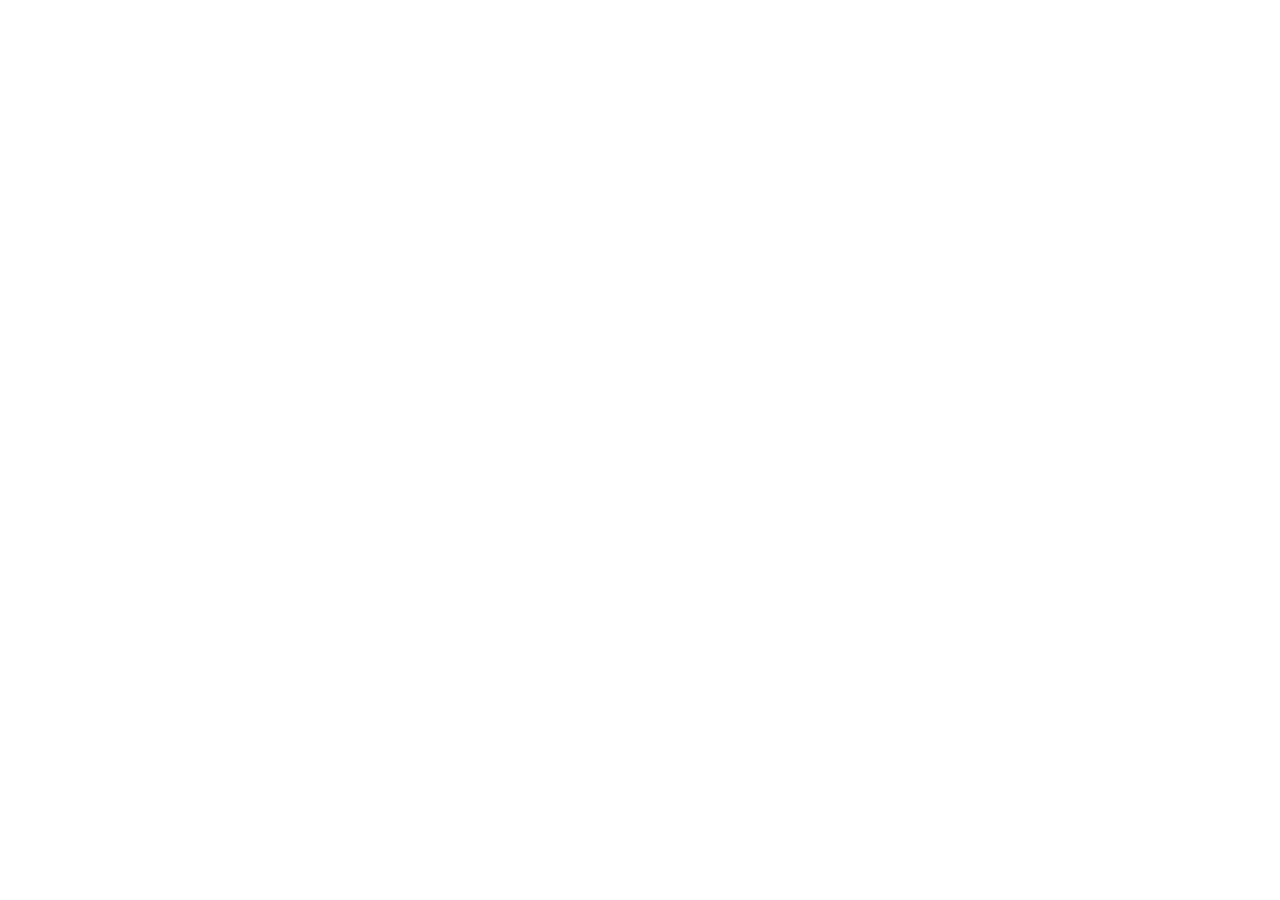
==== index.html @ befba168 "Base" ====
<!DOCTYPE html>
<html lang="it">
<head>
    <meta charset="UTF-8">
    <meta http-equiv="X-UA-Compatible" content="IE=edge">
    <meta name="viewport" content="width=device-width, initial-scale=1.0">
    <title>Discord struttura</title>
    <link rel="stylesheet" href="style.css">
</head>
<body>
    <header>

    </header>


    <main>


    </main>


    <footer>

    </footer>
    
</body>
</html>
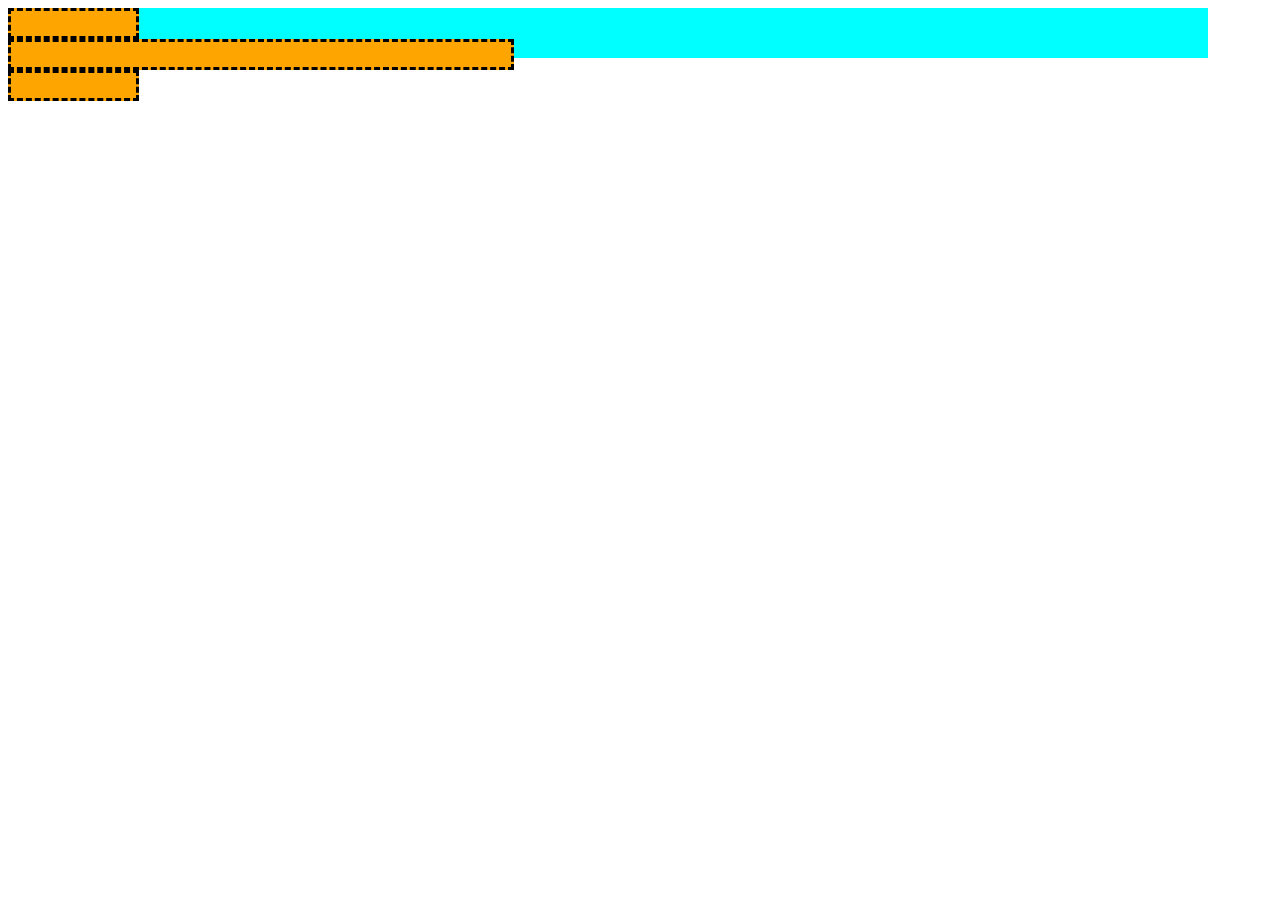
==== commit 49954f68: "elementi prima sezione" ====
--- a/index.html
+++ b/index.html
@@ -9,7 +9,11 @@
 </head>
 <body>
     <header>
-
+<div class="testatina">
+    <div class="logo"></div>
+    <div class="link"></div>
+    <div class="login"></div>
+</div>
     </header>
 
 
--- a/style.css
+++ b/style.css
@@ -0,0 +1,34 @@
+/* sezione 1 */
+
+.testatina {
+    background-color: aqua;
+    width: 1200px;
+    height: 50px;
+}
+
+.logo {
+    background-color: orange;
+    border-color: black;
+    border-style: dashed;
+    height: 25px;
+    width: 125px;
+}
+
+.link {
+    background-color: orange;
+    border-color: black;
+    border-style: dashed;
+    height: 25px;
+    width: 500px;
+}
+
+.login {
+    background-color: orange;
+    border-color: black;
+    border-style: dashed;
+    height: 25px;
+    width: 125px;
+}
+
+
+/* sezione 2 */
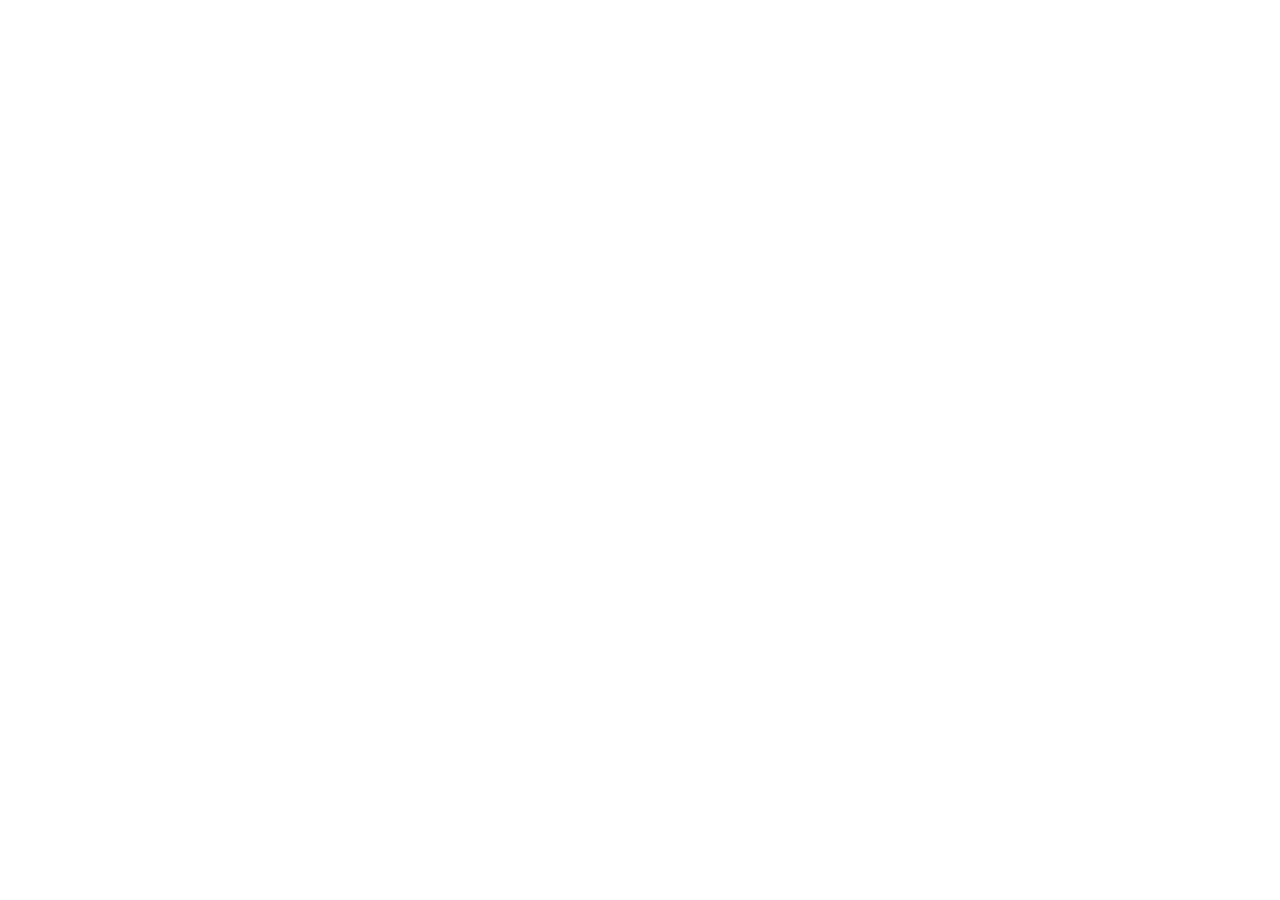
==== commit 5c5aac7b: "mi danno noia le cartelle" ====
--- a/index.html
+++ b/index.html
@@ -5,27 +5,11 @@
     <meta http-equiv="X-UA-Compatible" content="IE=edge">
     <meta name="viewport" content="width=device-width, initial-scale=1.0">
     <title>Discord struttura</title>
-    <link rel="stylesheet" href="style.css">
 </head>
 <body>
-    <header>
-<div class="testatina">
-    <div class="logo"></div>
-    <div class="link"></div>
-    <div class="login"></div>
-</div>
-    </header>
-
-
-    <main>
-
-
-    </main>
-
-
-    <footer>
-
-    </footer>
+    <div class="container">
+        
+    </div>
     
 </body>
 </html>
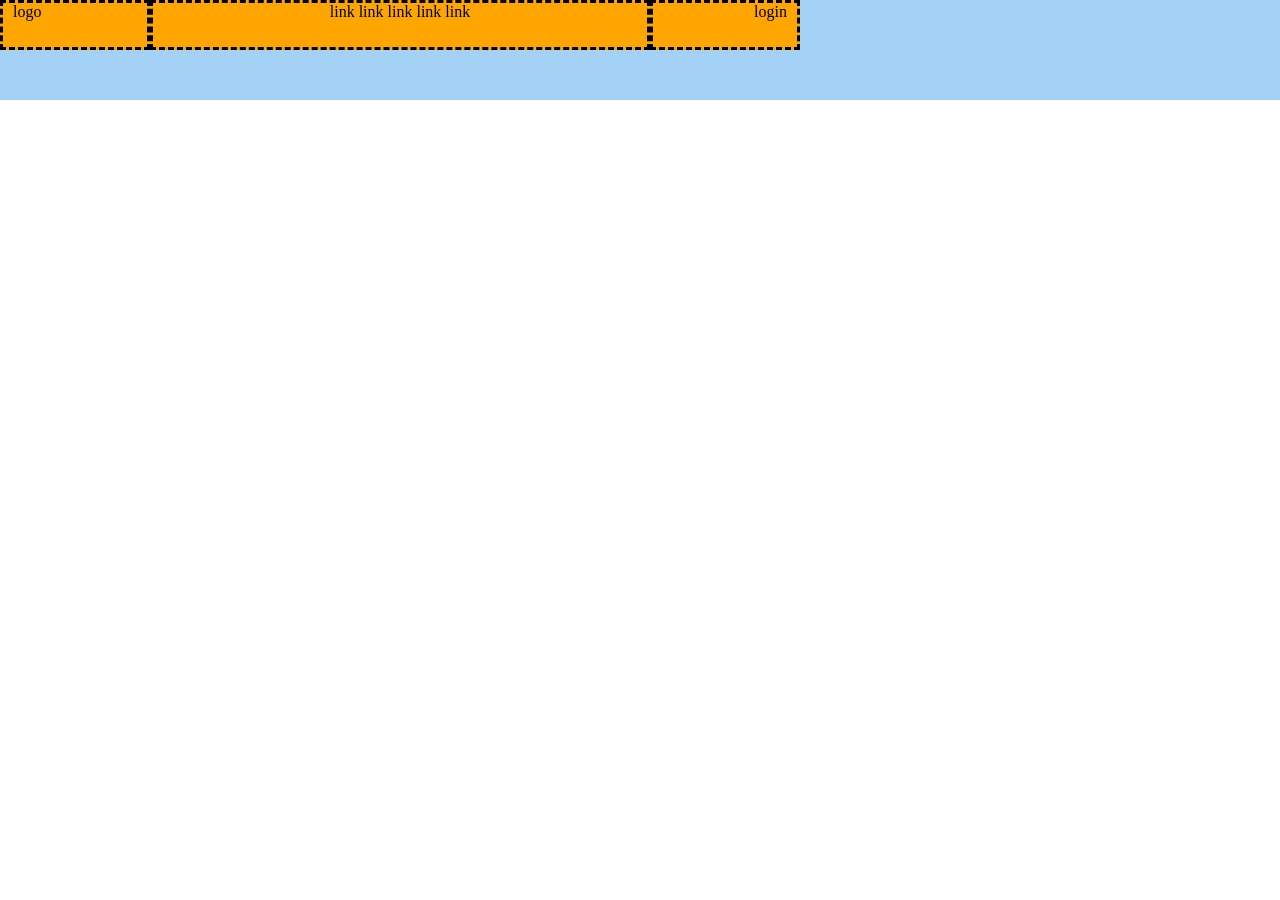
==== commit 82346c6a: "oggi guardo la correzione e poi correggo" ====
--- a/index.html
+++ b/index.html
@@ -5,10 +5,25 @@
     <meta http-equiv="X-UA-Compatible" content="IE=edge">
     <meta name="viewport" content="width=device-width, initial-scale=1.0">
     <title>Discord struttura</title>
+    <link rel="stylesheet" href="reset.css">
+    <link rel="stylesheet" href="style.css">
+    <link rel="stylesheet" href="utils">
 </head>
 <body>
     <div class="container">
+
+        <div class="menu-top"></div>
+            <div class="logo">
+                <h4>logo</h4>
+            </div>
+            <div class="link">
+                <h4>link link link link link</h4>
+            </div>
+            <div class="login">
+                <h4>login</h4>
+            </div>
         
+        <div class="top"></div>
     </div>
     
 </body>
--- a/style.css
+++ b/style.css
@@ -0,0 +1,40 @@
+.container {
+    background-color: rgb(163, 210, 246);
+    height: 100px;
+    display: flex;
+}
+
+.menu-top {
+    flex-direction: row;
+    
+}
+
+.logo {
+    border-color: black;
+    border-style: dashed;
+    width: 150px;
+    height: 50px;
+    background-color: orange;
+    padding-left: 10px;
+   
+}
+
+.link {
+        border-color: black;
+        border-style: dashed;
+        width: 500px;
+        height: 50px;
+        background-color: orange;
+        text-align: center;
+}
+
+.login {
+        border-color: black;
+        border-style: dashed;
+        width: 150px;
+        height: 50px;
+        background-color: orange;
+        text-align: right;
+        padding-right: 10px;
+}
+
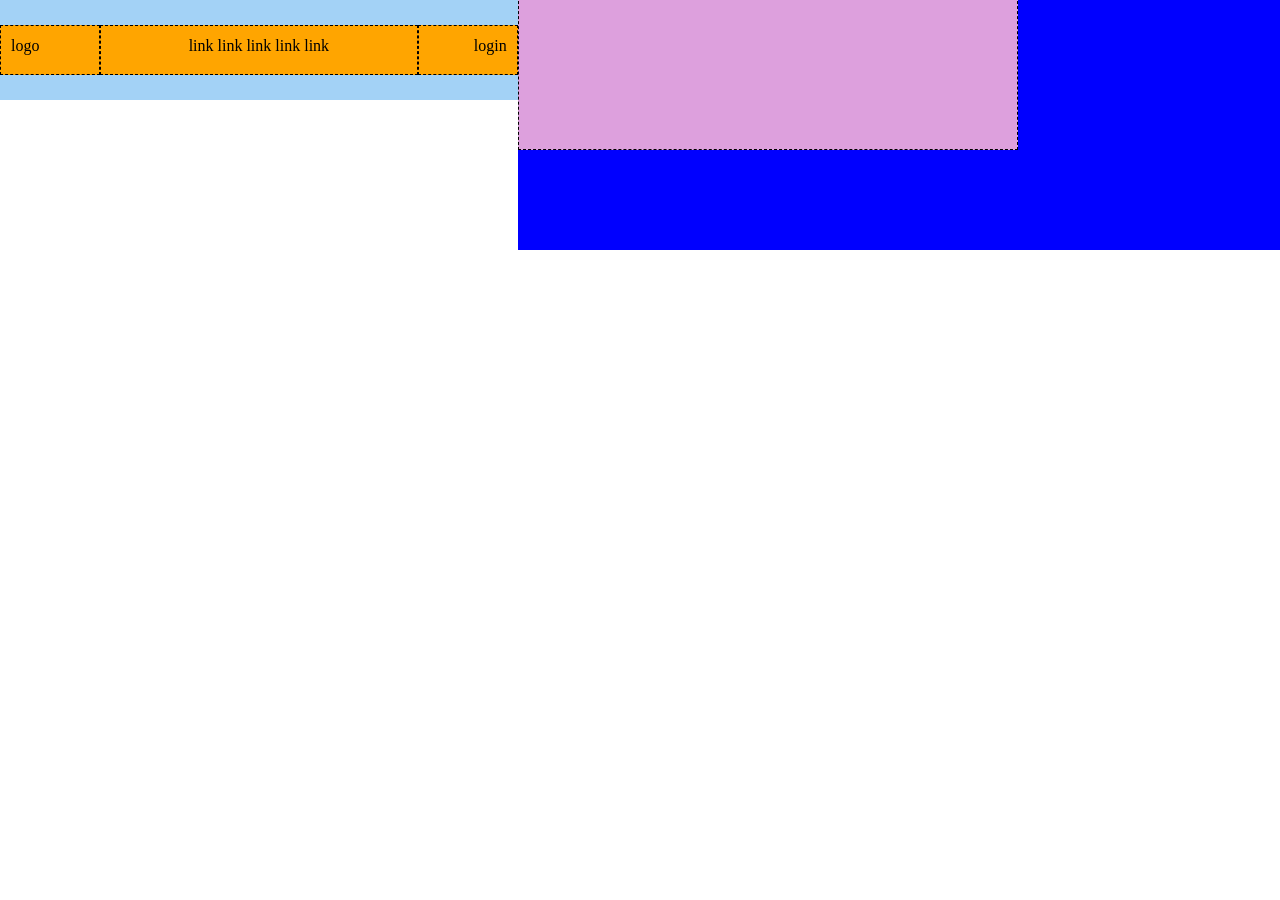
==== commit c441d901: "secondo elemento sotto il menu" ====
--- a/index.html
+++ b/index.html
@@ -23,7 +23,9 @@
                 <h4>login</h4>
             </div>
         
-        <div class="top"></div>
+        <div class="top">
+            <div class="show"></div>
+        </div>
     </div>
     
 </body>
--- a/style.css
+++ b/style.css
@@ -2,39 +2,62 @@
     background-color: rgb(163, 210, 246);
     height: 100px;
     display: flex;
+    align-items: center;
+    justify-content: center;
 }
 
 .menu-top {
-    flex-direction: row;
-    
-}
+    display: flex;
+    line-height: 26px;
+  }
 
 .logo {
     border-color: black;
     border-style: dashed;
+    border-width: 1px;
     width: 150px;
     height: 50px;
     background-color: orange;
     padding-left: 10px;
-   
+    line-height: 40px;
 }
 
 .link {
         border-color: black;
         border-style: dashed;
+        border-width: 1px;
         width: 500px;
         height: 50px;
         background-color: orange;
         text-align: center;
+        line-height: 40px;
 }
 
 .login {
         border-color: black;
         border-style: dashed;
+        border-width: 1px;
         width: 150px;
         height: 50px;
         background-color: orange;
         text-align: right;
         padding-right: 10px;
+        line-height: 40px;
 }
 
+.top {
+    background-color: blue;
+    height: 400px;
+    width: 1200px;
+}
+
+.show {
+    background-color: plum;
+    align-items: center;
+    width: 500px;
+    height: 300px;
+    border-color: black;
+    border-width: 1px;
+    border-style: dashed;
+    justify-content: center;
+}
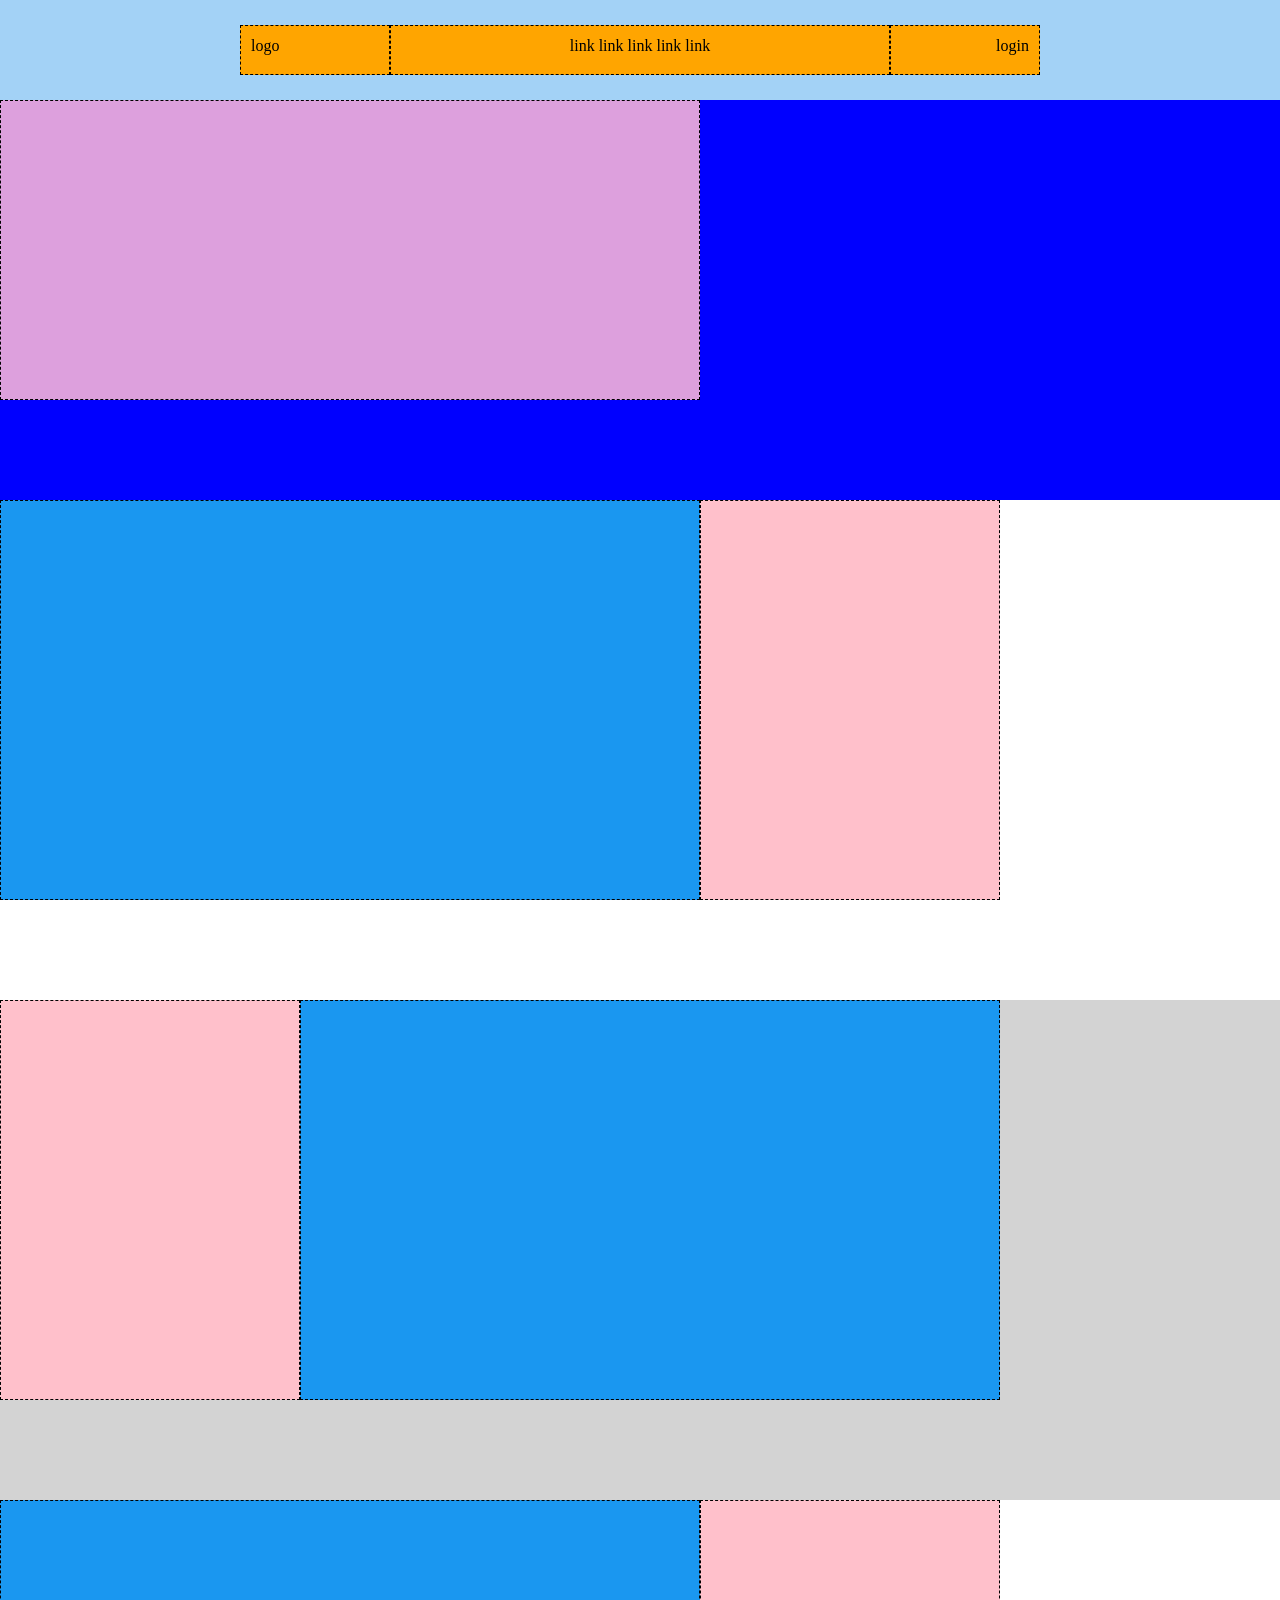
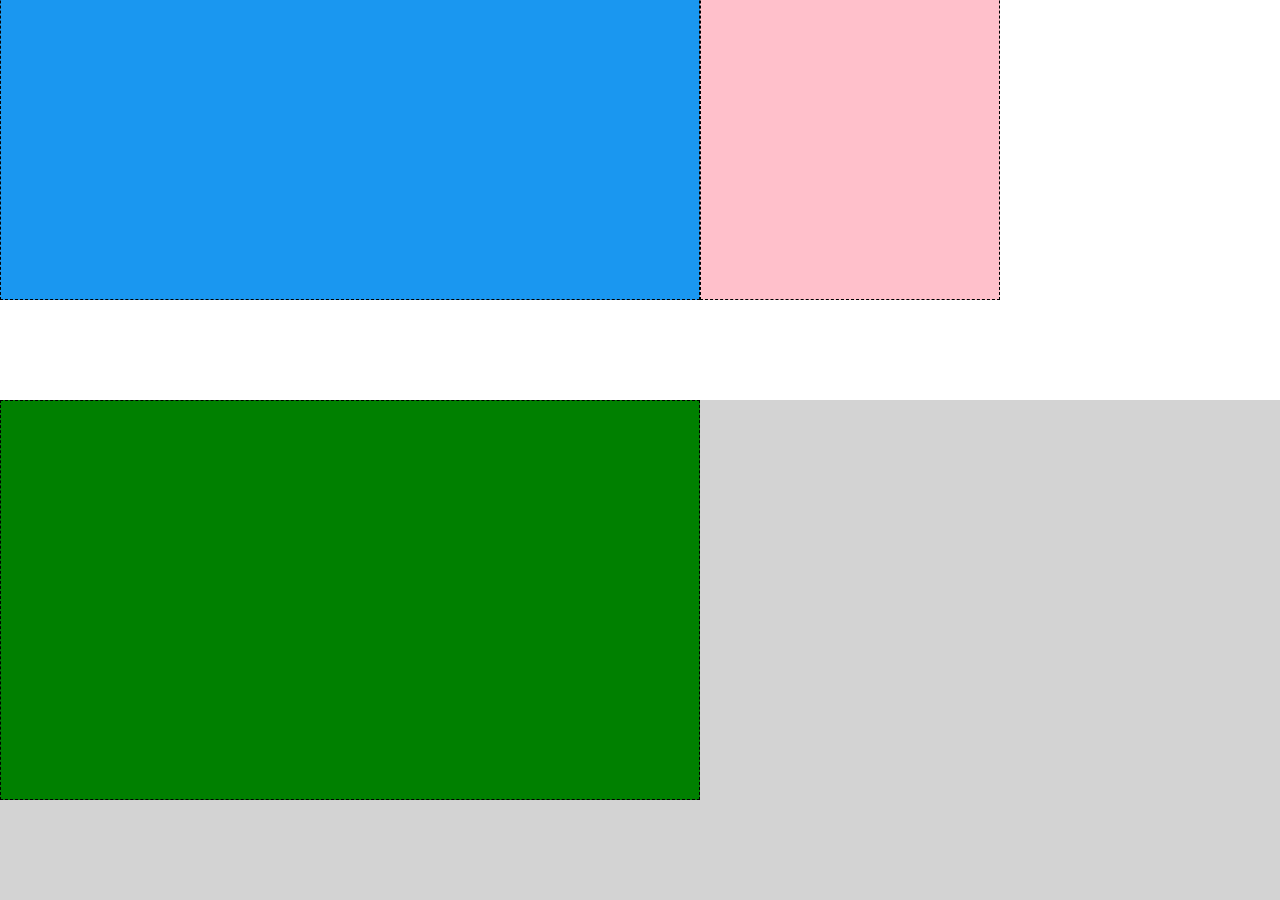
==== commit 8095041d: "elementi body non centrati" ====
--- a/index.html
+++ b/index.html
@@ -22,11 +22,31 @@
             <div class="login">
                 <h4>login</h4>
             </div>
+    </div>
         
         <div class="top">
             <div class="show"></div>
         </div>
-    </div>
     
+        <div class="bg-white">
+            <div class="description-left"></div>
+            <div class="image-right"></div>
+        </div>
+    
+        <div class="bg-grey">
+            <div class="image-left"></div>
+            <div class="description-right"></div>
+        </div>
+
+        <div class="bg-white">
+            <div class="description-left"></div>
+            <div class="image-right"></div>
+        </div>
+
+        <div class="summary">
+            <div class="big-box"></div>
+        </div>
 </body>
+
+
 </html>
--- a/style.css
+++ b/style.css
@@ -1,13 +1,12 @@
 .container {
     background-color: rgb(163, 210, 246);
     height: 100px;
-    display: flex;
+    display:flex;
     align-items: center;
     justify-content: center;
 }
 
 .menu-top {
-    display: flex;
     line-height: 26px;
   }
 
@@ -48,16 +47,80 @@
 .top {
     background-color: blue;
     height: 400px;
-    width: 1200px;
+    width: auto;
 }
 
 .show {
     background-color: plum;
-    align-items: center;
-    width: 500px;
+    width: 700px;
     height: 300px;
     border-color: black;
     border-width: 1px;
     border-style: dashed;
-    justify-content: center;
+    align-content: center;
+}
+
+.bg-white {
+    background-color: white;
+    width: auto;
+    height: 500px;
+    display: flex;
+}
+
+.description-left {
+    background-color: rgb(26, 151, 240);
+    border-color: black;
+    border-width: 1px;
+    border-style: dashed;
+    width: 700px;
+    height: 400px;
+}
+
+.image-right {
+    background-color: pink;
+    border-color: black;
+    border-width: 1px;
+    border-style: dashed;
+    width: 300px;
+    height: 400px;
+   
+}
+
+.bg-grey {
+    background-color: lightgrey;
+    width: auto;
+    height: 500px;
+    display: flex;
+}
+
+.image-left {
+    background-color: pink;
+        border-color: black;
+        border-width: 1px;
+        border-style: dashed;
+        width: 300px;
+        height: 400px;
+}
+.description-right {
+    background-color: rgb(26, 151, 240);
+        border-color: black;
+        border-width: 1px;
+        border-style: dashed;
+        width: 700px;
+        height: 400px;
+}
+
+.summary {
+    background-color: lightgrey;
+    height: 500px;
+    width: auto;
+}
+
+.big-box {
+    width: 700px;
+    height: 400px;
+    background-color: green;
+    border-color: black;
+    border-width: 1px;
+    border-style: dashed;
 }
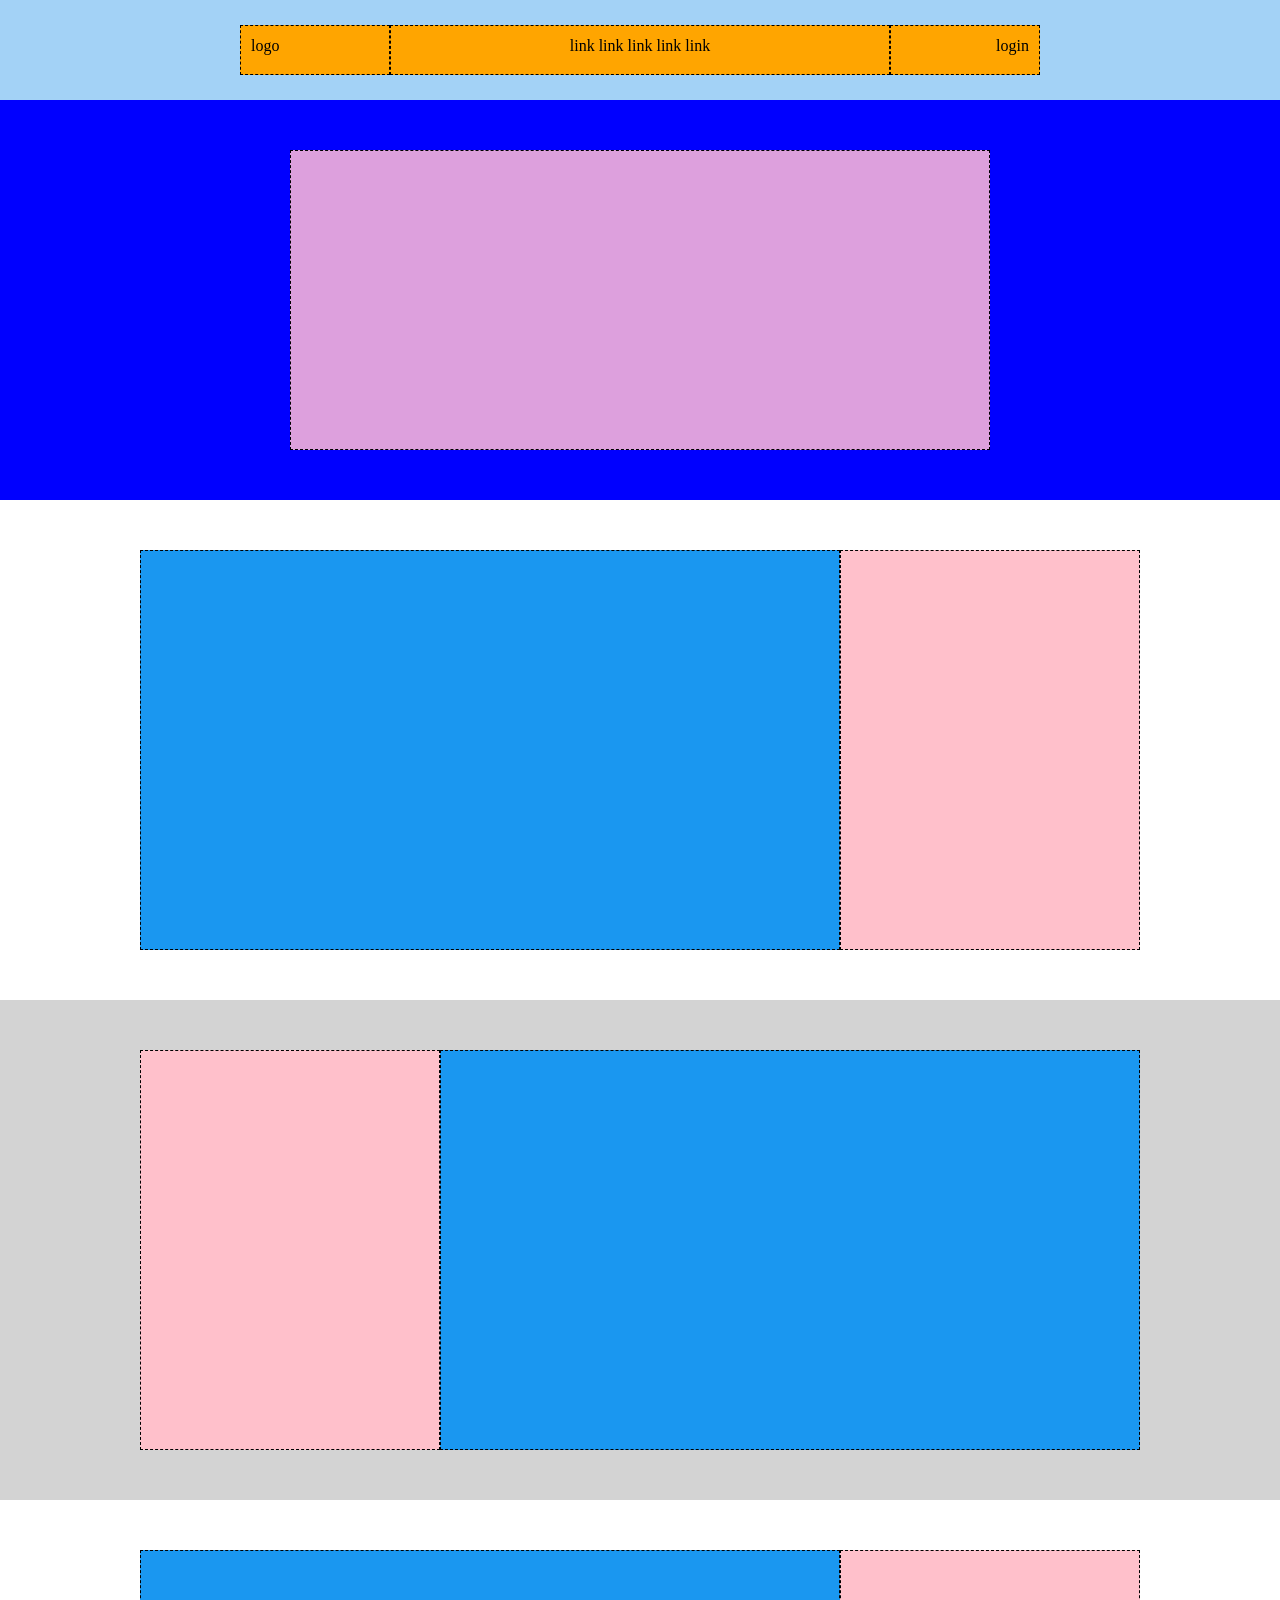
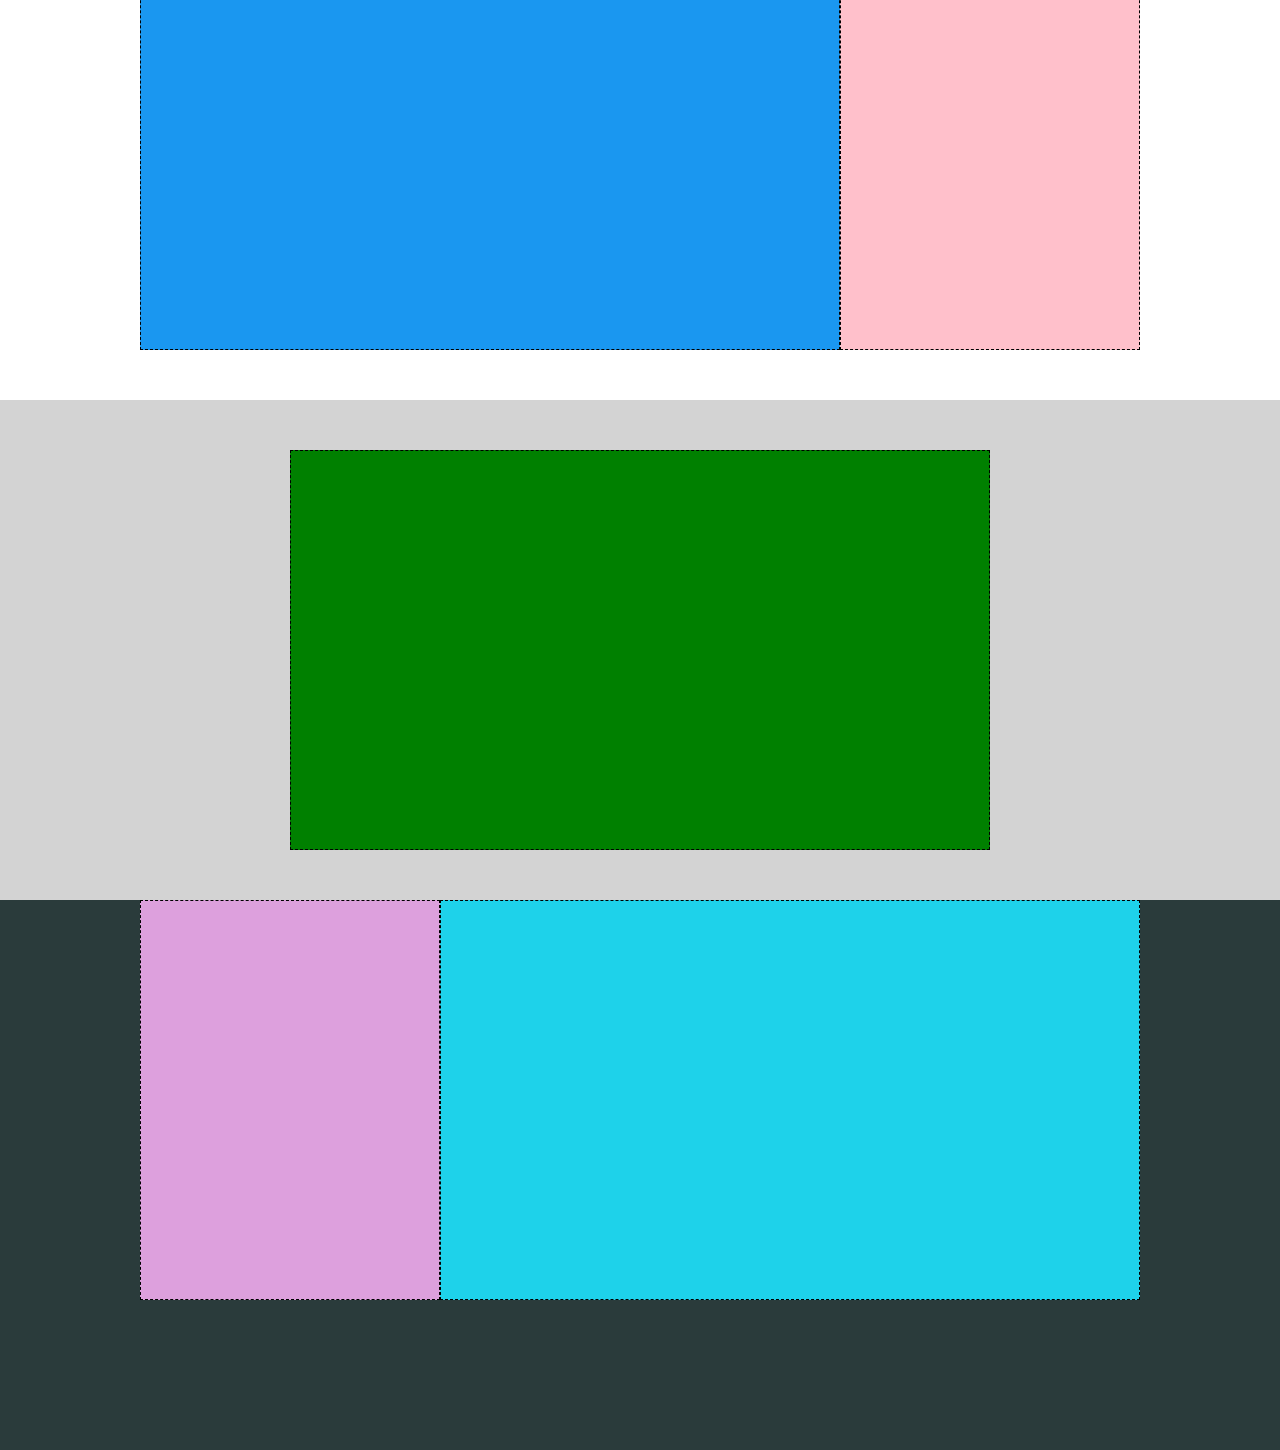
==== commit c1732177: "mezzo footer e tutto centrato" ====
--- a/index.html
+++ b/index.html
@@ -48,5 +48,9 @@
         </div>
 </body>
 
-
+<footer class="footer-top">
+    <div class="footer-lists-menu"></div>
+    <div class="footer-lists-details"></div>
+</footer>
+<div class="footer-details"></div>
 </html>
--- a/style.css
+++ b/style.css
@@ -48,6 +48,9 @@
     background-color: blue;
     height: 400px;
     width: auto;
+    display: flex;
+    align-items: center;
+    justify-content: center;
 }
 
 .show {
@@ -57,14 +60,15 @@
     border-color: black;
     border-width: 1px;
     border-style: dashed;
-    align-content: center;
-}
+ }
 
 .bg-white {
     background-color: white;
     width: auto;
     height: 500px;
     display: flex;
+    align-items: center;
+    justify-content: center;
 }
 
 .description-left {
@@ -91,6 +95,9 @@
     width: auto;
     height: 500px;
     display: flex;
+    display: flex;
+    align-items: center;
+    justify-content: center;
 }
 
 .image-left {
@@ -114,6 +121,9 @@
     background-color: lightgrey;
     height: 500px;
     width: auto;
+    display: flex;
+    align-items: center;
+    justify-content: center;
 }
 
 .big-box {
@@ -123,4 +133,39 @@
     border-color: black;
     border-width: 1px;
     border-style: dashed;
+}
+
+.footer-top {
+    background-color: rgb(42, 59, 59);
+    height: 400px;
+    width: auto;
+    border-bottom: 2px;
+    border-bottom-color: white;
+    display: flex;
+    align-items: center;
+    justify-content: center;
+}
+
+.footer-lists-menu {
+    background-color: plum;
+    border-color: black;
+    border-width: 1px;
+    border-style: dashed;
+    width: 300px;
+    height: 400px;
+}
+
+.footer-details {
+    background-color: rgb(42, 59, 59);
+    height: 150px;
+    width: auto;
+}
+
+.footer-lists-details {
+    background-color: rgb(30, 210, 234);
+        border-color: black;
+        border-width: 1px;
+        border-style: dashed;
+        width: 700px;
+        height: 400px;
 }
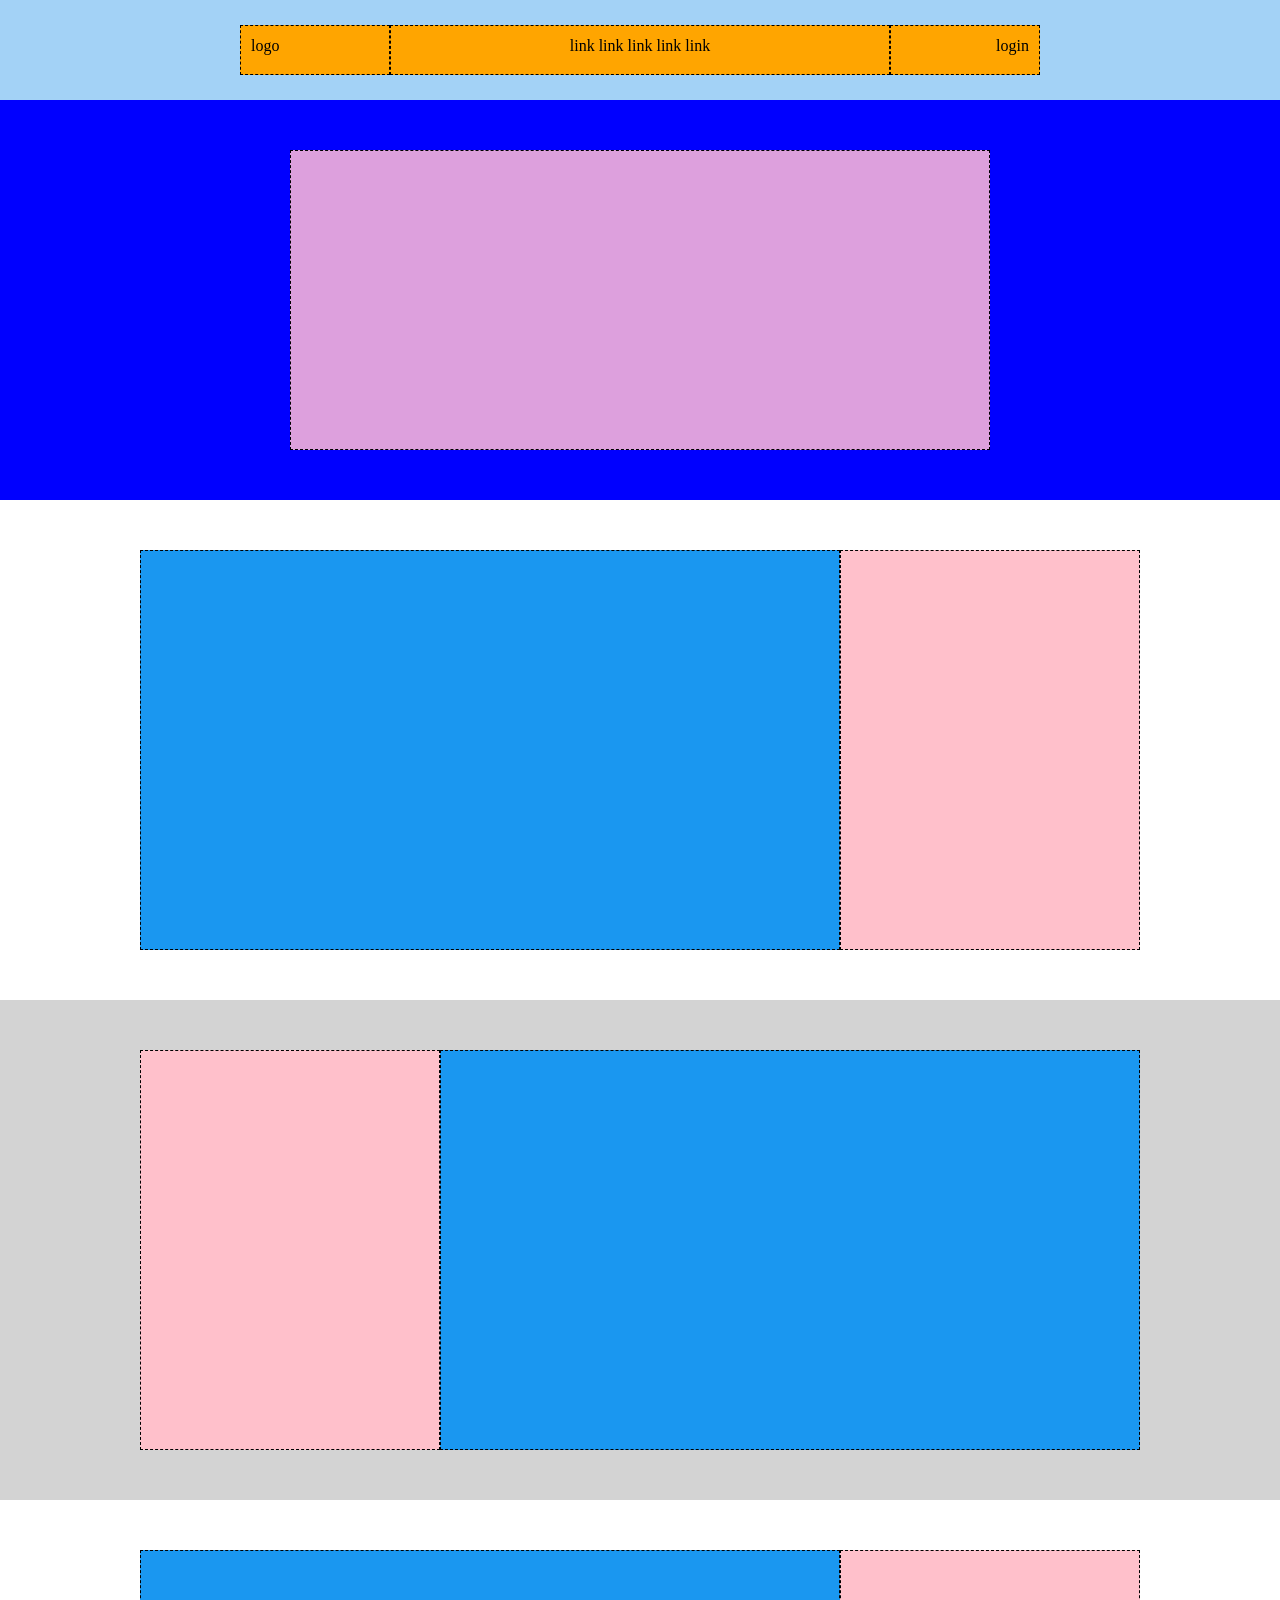
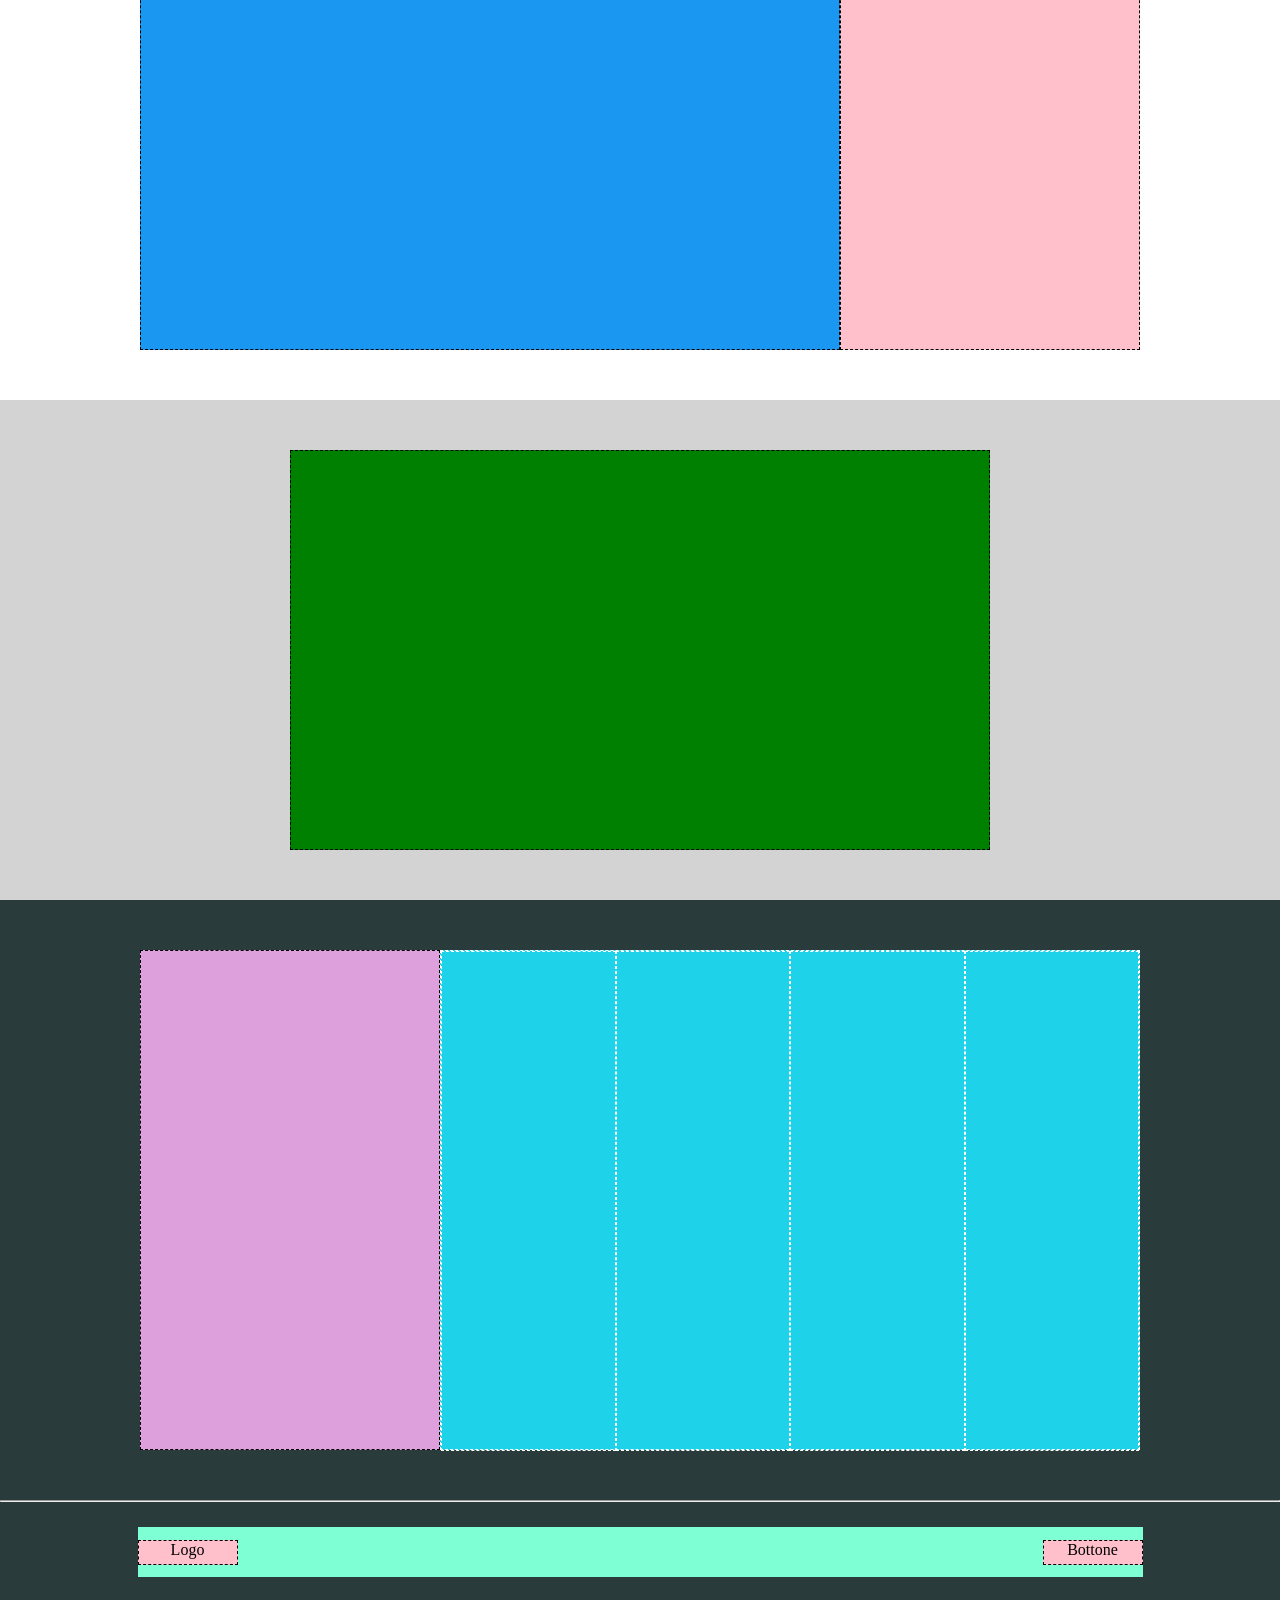
==== commit 3b51853e: "footer ed elementi" ====
--- a/index.html
+++ b/index.html
@@ -50,7 +50,20 @@
 
 <footer class="footer-top">
     <div class="footer-lists-menu"></div>
-    <div class="footer-lists-details"></div>
+    <div class="footer-lists-details">
+        <div class="col"></div>
+        <div class="col"></div>
+        <div class="col"></div>
+        <div class="col"></div>
+    </div>
+        
+    
 </footer>
-<div class="footer-details"></div>
+<hr>
+<div class="gris">
+    <div class="menu-bottom">
+            <div class="piccole-icone">Logo</div>
+            <div class="piccole-icone">Bottone</div>
+        
+    </div>
 </html>
--- a/style.css
+++ b/style.css
@@ -137,10 +137,8 @@
 
 .footer-top {
     background-color: rgb(42, 59, 59);
-    height: 400px;
-    width: auto;
-    border-bottom: 2px;
-    border-bottom-color: white;
+    height: 600px;
+    width: auto;
     display: flex;
     align-items: center;
     justify-content: center;
@@ -152,20 +150,67 @@
     border-width: 1px;
     border-style: dashed;
     width: 300px;
-    height: 400px;
+    height: 500px;
 }
 
 .footer-details {
     background-color: rgb(42, 59, 59);
     height: 150px;
     width: auto;
+    border-top: 2px;
+    border-color: white;
 }
 
 .footer-lists-details {
     background-color: rgb(30, 210, 234);
-        border-color: black;
+        border-color: white;
         border-width: 1px;
         border-style: dashed;
         width: 700px;
-        height: 400px;
+        height: 500px;
+        display: flex;
+}
+
+.col {
+    width: 175px;
+    height: 500px;
+    border: 1px;
+    border-color: white;
+    border-style: dashed;
+    
+}
+
+.menu-bottom {
+    width: 1005px;
+    height: 50px;
+    background-color: aquamarine;
+    border: 2px;
+    border-color: white;
+    display: flex;
+    justify-content: space-between;
+    align-items: center;   
+}
+
+.piccole-icone {
+    background-color: pink;
+    border: 1px;
+    width: 100px;
+    height: 25px;
+    border-color: black;
+    border-style: dashed;
+    display: flex;
+    justify-content: center;
+    align-content: center;
+      
+}
+
+
+.gris {
+    background-color: rgb(42, 59, 59);
+    width: auto;
+    height: 100px;
+    display: flex;
+    justify-content: center;
+    align-items: center;
+    
 }
